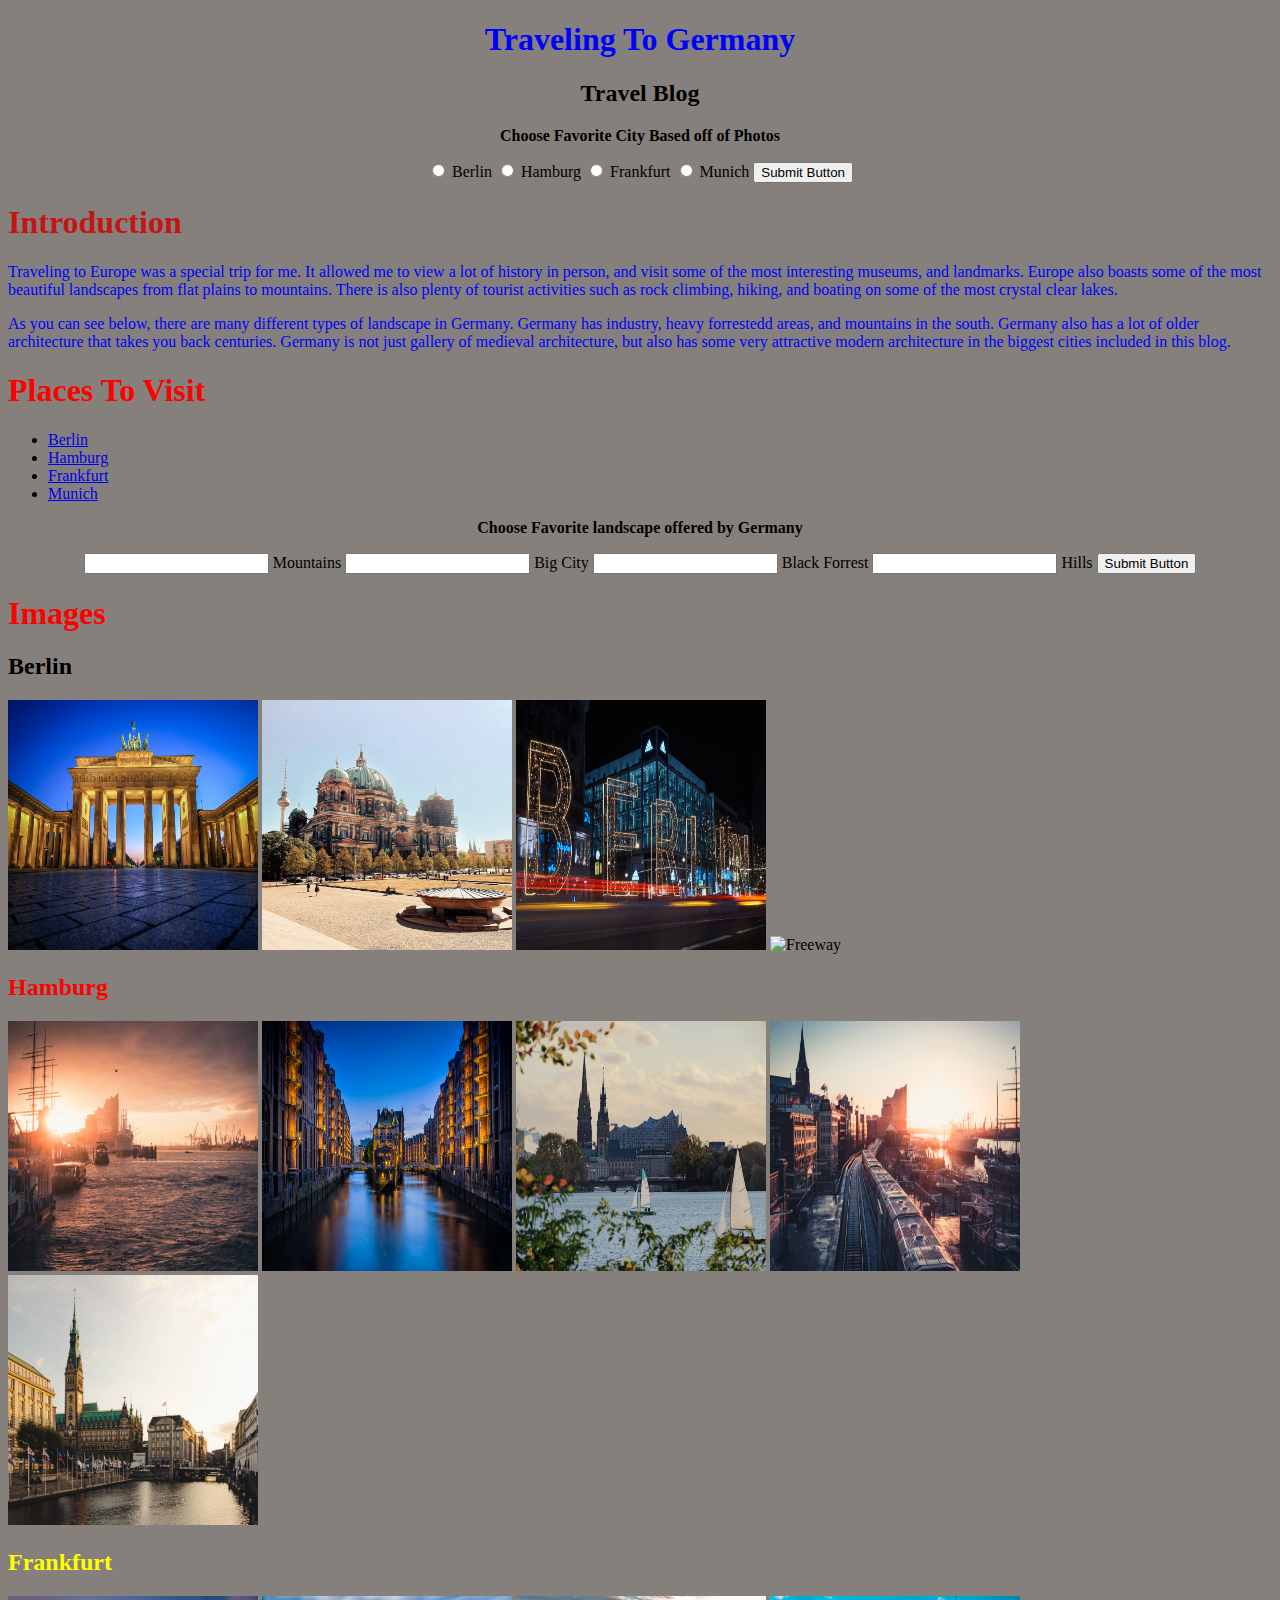
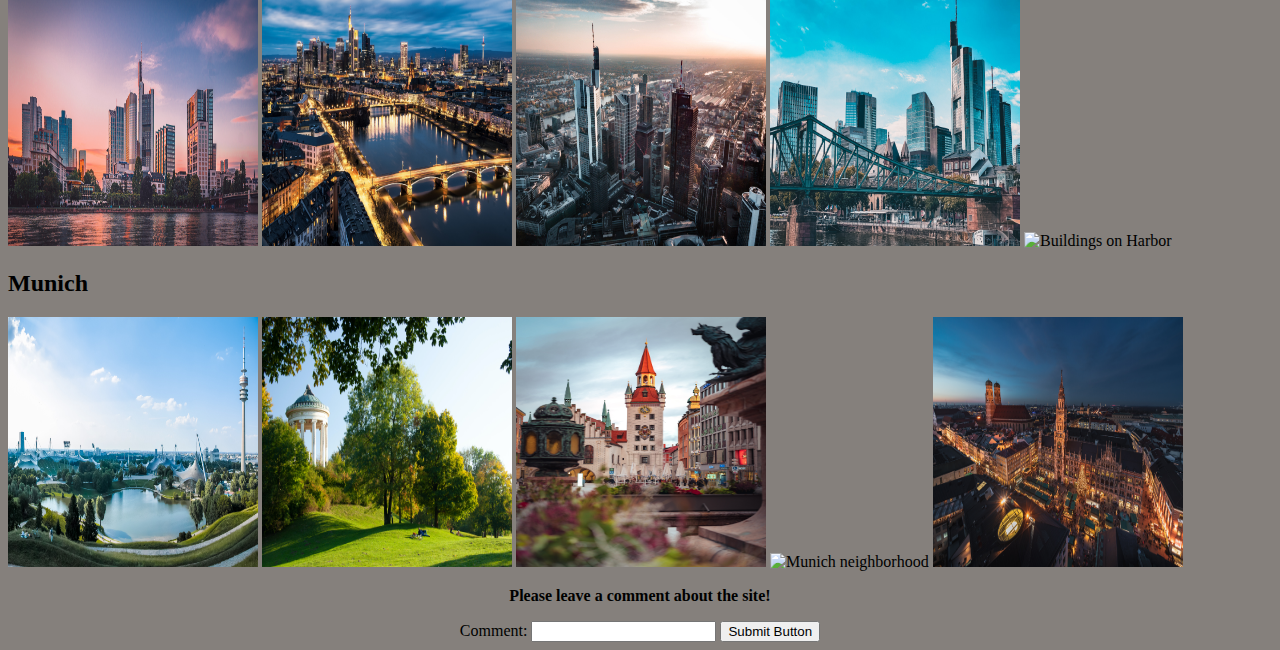
==== KurtContent1/Germany.html @ 08c4eaf8 "First content page(Germany) by Kurt Jeikowski" ====
<!DOCTYPE html>
<html>
    <head>
        <link rel="stylesheet" href="GermanyStyles.css">
        <title>Germany</title>
        <h1>Traveling To Germany</h1>
        <h2>Travel Blog</h2>
    </head>

    <p id="FORM">Choose Favorite City Based off of Photos</p>
    <form>
        <input type="radio" id="Berlin">
        <label for="Berlin">Berlin</label>
        <input type="radio" id="Hamburg">
        <label for="Hamburg">Hamburg</label>
        <input type="radio" id="Frankfurt">
        <label for="Frankfurt">Frankfurt</label>
        <input type="radio" id="Munich">
        <label for="Munich">Munich</label>
        <input type="submit" value="Submit Button">
    </form>
    <body>
        <div class="Introduction">
            <h1 class="Introduction_Header">Introduction</h1>
        
            <p>
            Traveling to Europe was a special trip for me. It allowed me to view a lot of history in person, 
            and visit some of the most interesting museums, and landmarks. Europe also boasts some of the most beautiful landscapes from flat plains to mountains. 
            There is also plenty of tourist activities such as rock climbing, hiking, 
            and boating on some of the most crystal clear lakes.
            </p>
            <p>
            As you can see below, there are many different types of landscape in Germany. Germany has industry, heavy forrestedd areas, 
            and mountains in the south. Germany also has a lot of older architecture that takes you back centuries. 
            Germany is not just gallery of medieval architecture, but also has some very attractive modern architecture in the biggest cities included in this blog.
            </p>
        </div>
        <div class="Places to Visit">
            <h1 class="Places_Header">Places To Visit</h1>
            <ul>
                <li><a href="#Berlin">Berlin</a></li>
                <li><a href="#Hamburg">Hamburg</a></li>
                <li><a href="#Frankfurt">Frankfurt</a></li>
                <li><a href ="#Munich">Munich</a></li>
            </ul>
        </div>
        <p id="FORM">Choose Favorite landscape offered by Germany</p>
        <form>
        <input type="text" id="Mountains">
        <label for="Mountains">Mountains</label>
        <input type="text" id="Big City">
        <label for="Big City">Big City</label>
        <input type="text" id="Black Forrest">
        <label for="Black Forrest">Black Forrest</label>
        <input type="text" id="Hills">
        <label for="Hills">Hills</label>
        <input type="submit" value="Submit Button">
        </form>
        <div class="Images">
            <h1 class="Images_Header">Images</h1>
            
            <div class="Berlin">
                <h2 id="Berlin">Berlin</h2>
            </div>
            <img src="image1.jpg" alt="Brandenburg Gate" width="250" height="250">
            <img src="image2.jpg" alt="Cathedral" width="250" height="250">
            <img src="image3.jpg" alt="Sign" width="250" height="250">
            <img src="image4.jpg" alt="Freeway" width="250" height="250">

            <div class="Hamburg">
                <h2 id="Hamburg">Hamburg</h2>
            </div>
            <img src="image5.jpg" alt="Harbor" width="250" height="250">
            <img src="image6.jpg" alt="River" width="250" height="250">
            <img src="image7.jpg" alt="Cathedral on Lake" width="250" height="250">
            <img src="image8.jpg" alt="s-bahn" width="250" height="250">
            <img src="image9.jpg" alt="Buildings on Harbor" width="250" height="250">
            
            <div class="Frankfurt">
                <h2 id="Frankfurt">Frankfurt</h2>
            </div>
            <img src="image10.jpg" alt="Harbor" width="250" height="250">
            <img src="image11.jpg" alt="River" width="250" height="250">
            <img src="image12.jpg" alt="Cathedral on Lake" width="250" height="250">
            <img src="image13.jpg" alt="s-bahn" width="250" height="250">
            <img src="image14.jpg" alt="Buildings on Harbor" width="250" height="250">

            <div class="Munich">
                <h2 id="Munich">Munich</h2>
            </div>
            <img src="image15.jpg" alt="Munich pond" width="250" height="250">
            <img src="image16.jpg" alt="Munich park" width="250" height="250">
            <img src="image17.jpg" alt="Glockenspiel" width="250" height="250">
            <img src="image18.jpg" alt="Munich neighborhood" width="250" height="250">
            <img src="image19.jpg" alt="Christmas festival" width="250" height="250">
        </div>
        <p id="Comment">Please leave a comment about the site!</p>
        <form>
            <label for="Comment">Comment: </label>
            <input type="text" id="Mountains">
            <input type="submit" value="Submit Button">
            </form>
    </body>

</html>
---- KurtContent1/GermanyStyles.css ----
h1 {
    color: blue;
    text-align: center;
}
h2 {
    text-align: center;
}
body {
    background-color: rgb(133, 128, 124);
}
form {
    text-align: center;
}
#FORM {
    text-align: center;
    font-weight: bold;
    
}
#Comment {
    text-align: center;
    font-weight: bold;

}

.Introduction {
    color : blue;
    text-align: left;
}
.Introduction_Header {
    color : rgb(196, 21, 21);
    text-align: left;
    
}
.Places_Header {
    text-align: left;
    color: red;
}
.Images_Header {
    text-align: left;
    color: red;
}
#Berlin {
    text-align: left;
    font-weight: bold;
    color: black;
}
#Hamburg {
    text-align: left;
    font-weight: bold;
    color: red;
}
#Frankfurt {
    text-align: left;
    font-weight: bold;
    color:yellow;
}
#Munich {
    text-align: left;
    font-weight: bold;
    color: black;
}
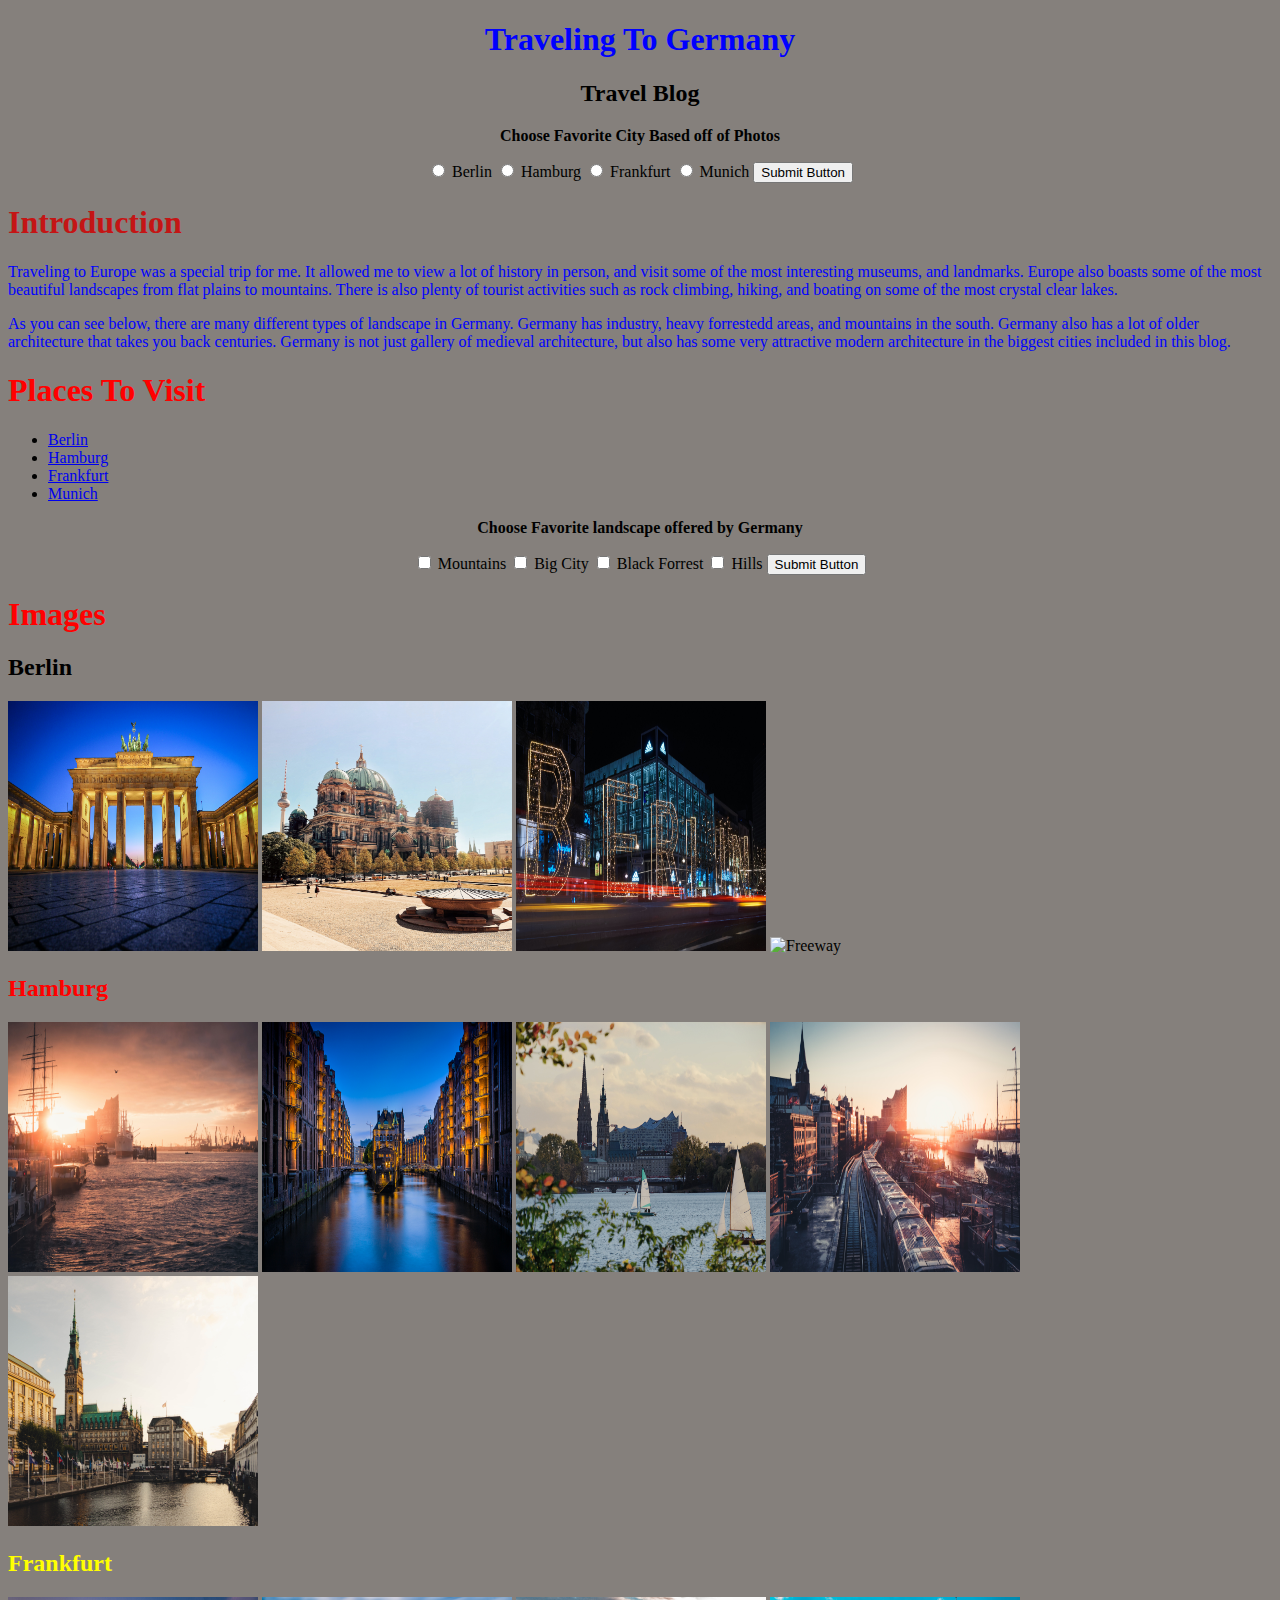
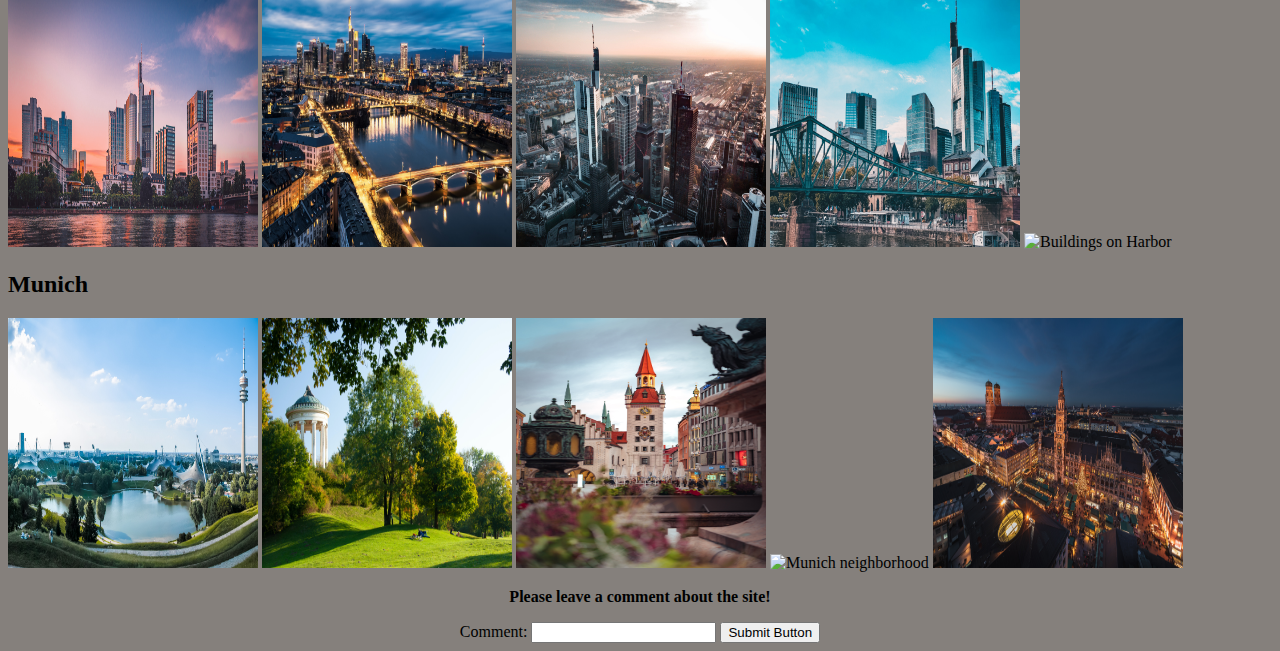
==== commit 6c53580b: "text to checkbox" ====
--- a/KurtContent1/Germany.html
+++ b/KurtContent1/Germany.html
@@ -46,13 +46,13 @@
         </div>
         <p id="FORM">Choose Favorite landscape offered by Germany</p>
         <form>
-        <input type="text" id="Mountains">
+        <input type="checkbox" id="Mountains">
         <label for="Mountains">Mountains</label>
-        <input type="text" id="Big City">
+        <input type="checkbox" id="Big City">
         <label for="Big City">Big City</label>
-        <input type="text" id="Black Forrest">
+        <input type="checkbox" id="Black Forrest">
         <label for="Black Forrest">Black Forrest</label>
-        <input type="text" id="Hills">
+        <input type="checkbox" id="Hills">
         <label for="Hills">Hills</label>
         <input type="submit" value="Submit Button">
         </form>
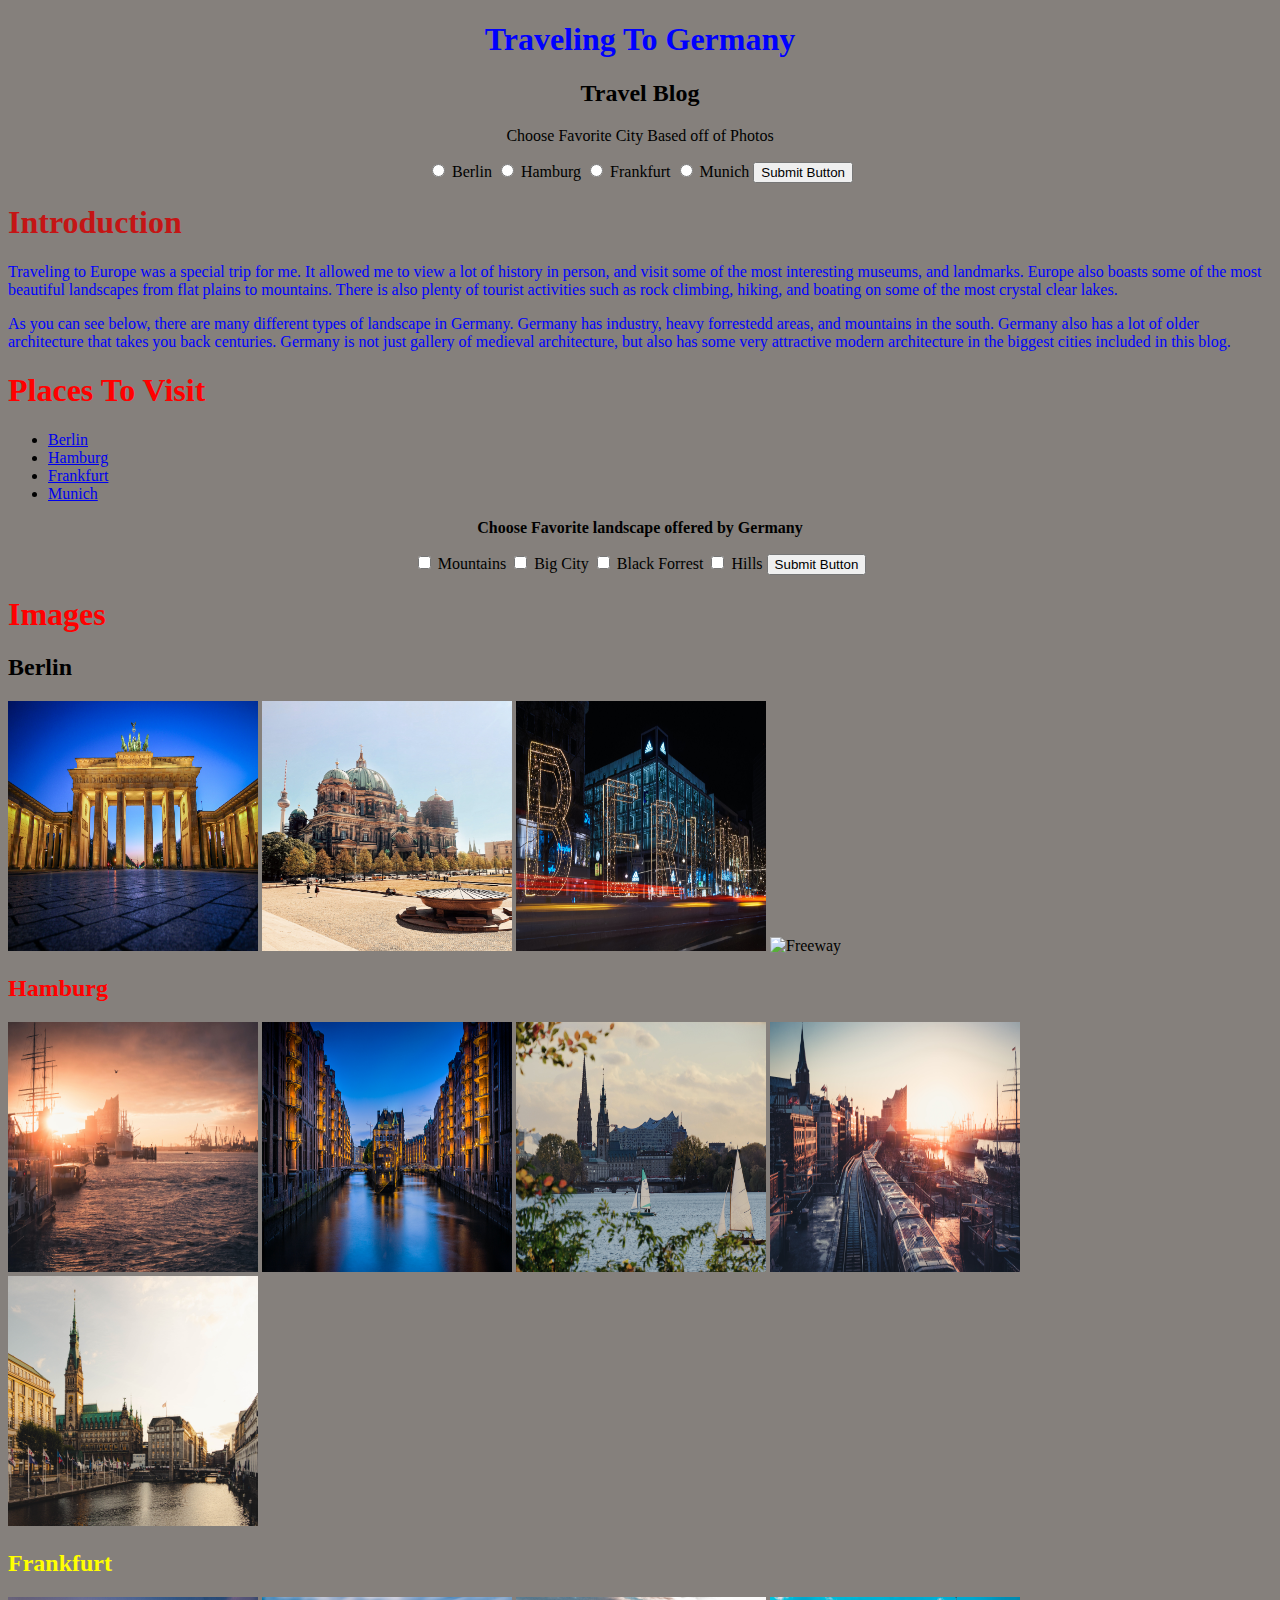
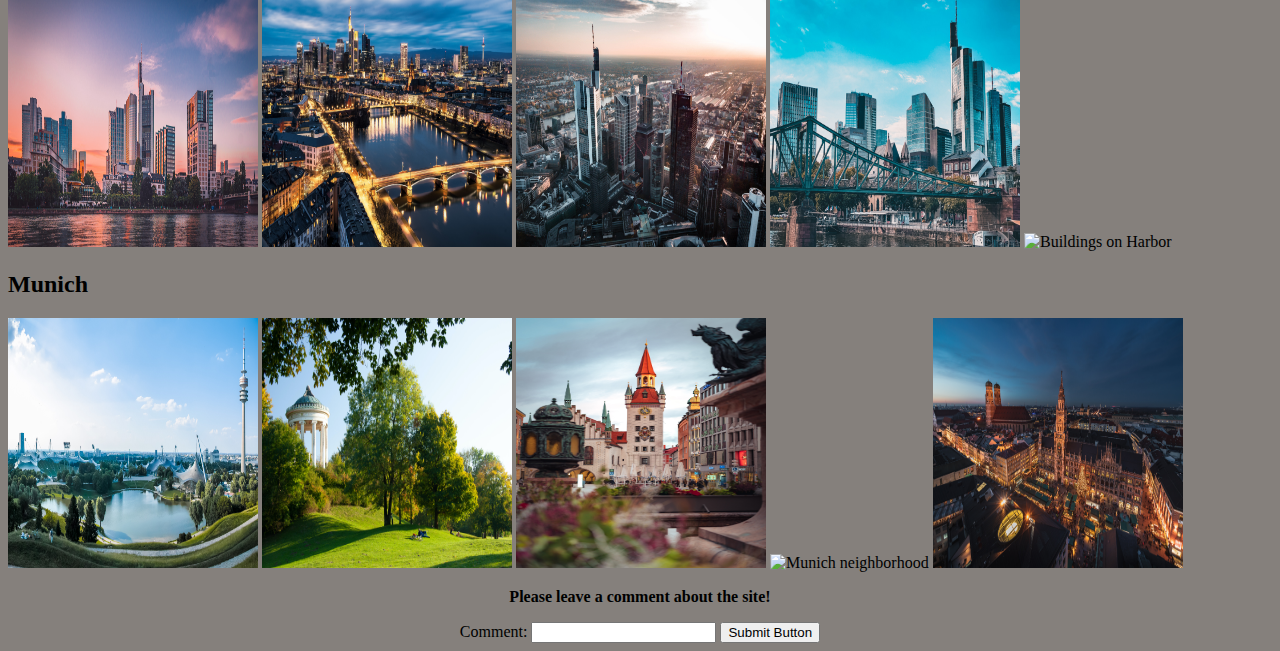
==== commit f8f8b9b2: "Verified with W3C" ====
--- a/KurtContent1/Germany.html
+++ b/KurtContent1/Germany.html
@@ -1,28 +1,30 @@
 <!DOCTYPE html>
 <html>
     <head>
+        <meta charset="UTF-8">
         <link rel="stylesheet" href="GermanyStyles.css">
         <title>Germany</title>
+    </head>
+    <body>
         <h1>Traveling To Germany</h1>
         <h2>Travel Blog</h2>
-    </head>
-
-    <p id="FORM">Choose Favorite City Based off of Photos</p>
+    
+    
+    <p id="radio_FORM">Choose Favorite City Based off of Photos</p>
     <form>
-        <input type="radio" id="Berlin">
-        <label for="Berlin">Berlin</label>
-        <input type="radio" id="Hamburg">
-        <label for="Hamburg">Hamburg</label>
-        <input type="radio" id="Frankfurt">
-        <label for="Frankfurt">Frankfurt</label>
-        <input type="radio" id="Munich">
-        <label for="Munich">Munich</label>
+        <input type="radio" id="Berlin_radio">
+        <label for="Berlin_radio">Berlin</label>
+        <input type="radio" id="Hamburg_radio">
+        <label for="Hamburg_radio">Hamburg</label>
+        <input type="radio" id="Frankfurt_radio">
+        <label for="Frankfurt_radio">Frankfurt</label>
+        <input type="radio" id="Munich_radio">
+        <label for="Munich_radio">Munich</label>
         <input type="submit" value="Submit Button">
     </form>
-    <body>
+    
         <div class="Introduction">
             <h1 class="Introduction_Header">Introduction</h1>
-        
             <p>
             Traveling to Europe was a special trip for me. It allowed me to view a lot of history in person, 
             and visit some of the most interesting museums, and landmarks. Europe also boasts some of the most beautiful landscapes from flat plains to mountains. 
@@ -44,23 +46,23 @@
                 <li><a href ="#Munich">Munich</a></li>
             </ul>
         </div>
-        <p id="FORM">Choose Favorite landscape offered by Germany</p>
+        <p id="checkbox_FORM">Choose Favorite landscape offered by Germany</p>
         <form>
-        <input type="checkbox" id="Mountains">
-        <label for="Mountains">Mountains</label>
-        <input type="checkbox" id="Big City">
-        <label for="Big City">Big City</label>
-        <input type="checkbox" id="Black Forrest">
-        <label for="Black Forrest">Black Forrest</label>
-        <input type="checkbox" id="Hills">
-        <label for="Hills">Hills</label>
+        <input type="checkbox" id="Mountains_checkbox">
+        <label for="Mountains_checkbox">Mountains</label>
+        <input type="checkbox" id="Big_City_checkbox">
+        <label for="Big_City_checkbox">Big City</label>
+        <input type="checkbox" id="Black_Forrest_checkbox">
+        <label for="Black_Forrest_checkbox">Black Forrest</label>
+        <input type="checkbox" id="Hills_checkbox">
+        <label for="Hills_checkbox">Hills</label>
         <input type="submit" value="Submit Button">
         </form>
         <div class="Images">
             <h1 class="Images_Header">Images</h1>
             
             <div class="Berlin">
-                <h2 id="Berlin">Berlin</h2>
+                <h2 id="Berlin_header">Berlin</h2>
             </div>
             <img src="image1.jpg" alt="Brandenburg Gate" width="250" height="250">
             <img src="image2.jpg" alt="Cathedral" width="250" height="250">
@@ -68,7 +70,7 @@
             <img src="image4.jpg" alt="Freeway" width="250" height="250">
 
             <div class="Hamburg">
-                <h2 id="Hamburg">Hamburg</h2>
+                <h2 id="Hamburg_header">Hamburg</h2>
             </div>
             <img src="image5.jpg" alt="Harbor" width="250" height="250">
             <img src="image6.jpg" alt="River" width="250" height="250">
@@ -77,7 +79,7 @@
             <img src="image9.jpg" alt="Buildings on Harbor" width="250" height="250">
             
             <div class="Frankfurt">
-                <h2 id="Frankfurt">Frankfurt</h2>
+                <h2 id="Frankfurt_header">Frankfurt</h2>
             </div>
             <img src="image10.jpg" alt="Harbor" width="250" height="250">
             <img src="image11.jpg" alt="River" width="250" height="250">
@@ -86,7 +88,7 @@
             <img src="image14.jpg" alt="Buildings on Harbor" width="250" height="250">
 
             <div class="Munich">
-                <h2 id="Munich">Munich</h2>
+                <h2 id="Munich_header">Munich</h2>
             </div>
             <img src="image15.jpg" alt="Munich pond" width="250" height="250">
             <img src="image16.jpg" alt="Munich park" width="250" height="250">
@@ -96,8 +98,8 @@
         </div>
         <p id="Comment">Please leave a comment about the site!</p>
         <form>
-            <label for="Comment">Comment: </label>
-            <input type="text" id="Mountains">
+            <label for="Mountains_comment">Comment: </label>
+            <input type="text" id="Mountains_comment">
             <input type="submit" value="Submit Button">
             </form>
     </body>
--- a/KurtContent1/GermanyStyles.css
+++ b/KurtContent1/GermanyStyles.css
@@ -11,7 +11,7 @@
 form {
     text-align: center;
 }
-#FORM {
+#checkbox_FORM {
     text-align: center;
     font-weight: bold;
     
@@ -20,6 +20,9 @@
     text-align: center;
     font-weight: bold;
 
+}
+#radio_FORM {
+    text-align: center;
 }
 
 .Introduction {
@@ -39,22 +42,22 @@
     text-align: left;
     color: red;
 }
-#Berlin {
+#Berlin_header {
     text-align: left;
     font-weight: bold;
     color: black;
 }
-#Hamburg {
+#Hamburg_header {
     text-align: left;
     font-weight: bold;
     color: red;
 }
-#Frankfurt {
+#Frankfurt_header {
     text-align: left;
     font-weight: bold;
     color:yellow;
 }
-#Munich {
+#Munich_header {
     text-align: left;
     font-weight: bold;
     color: black;
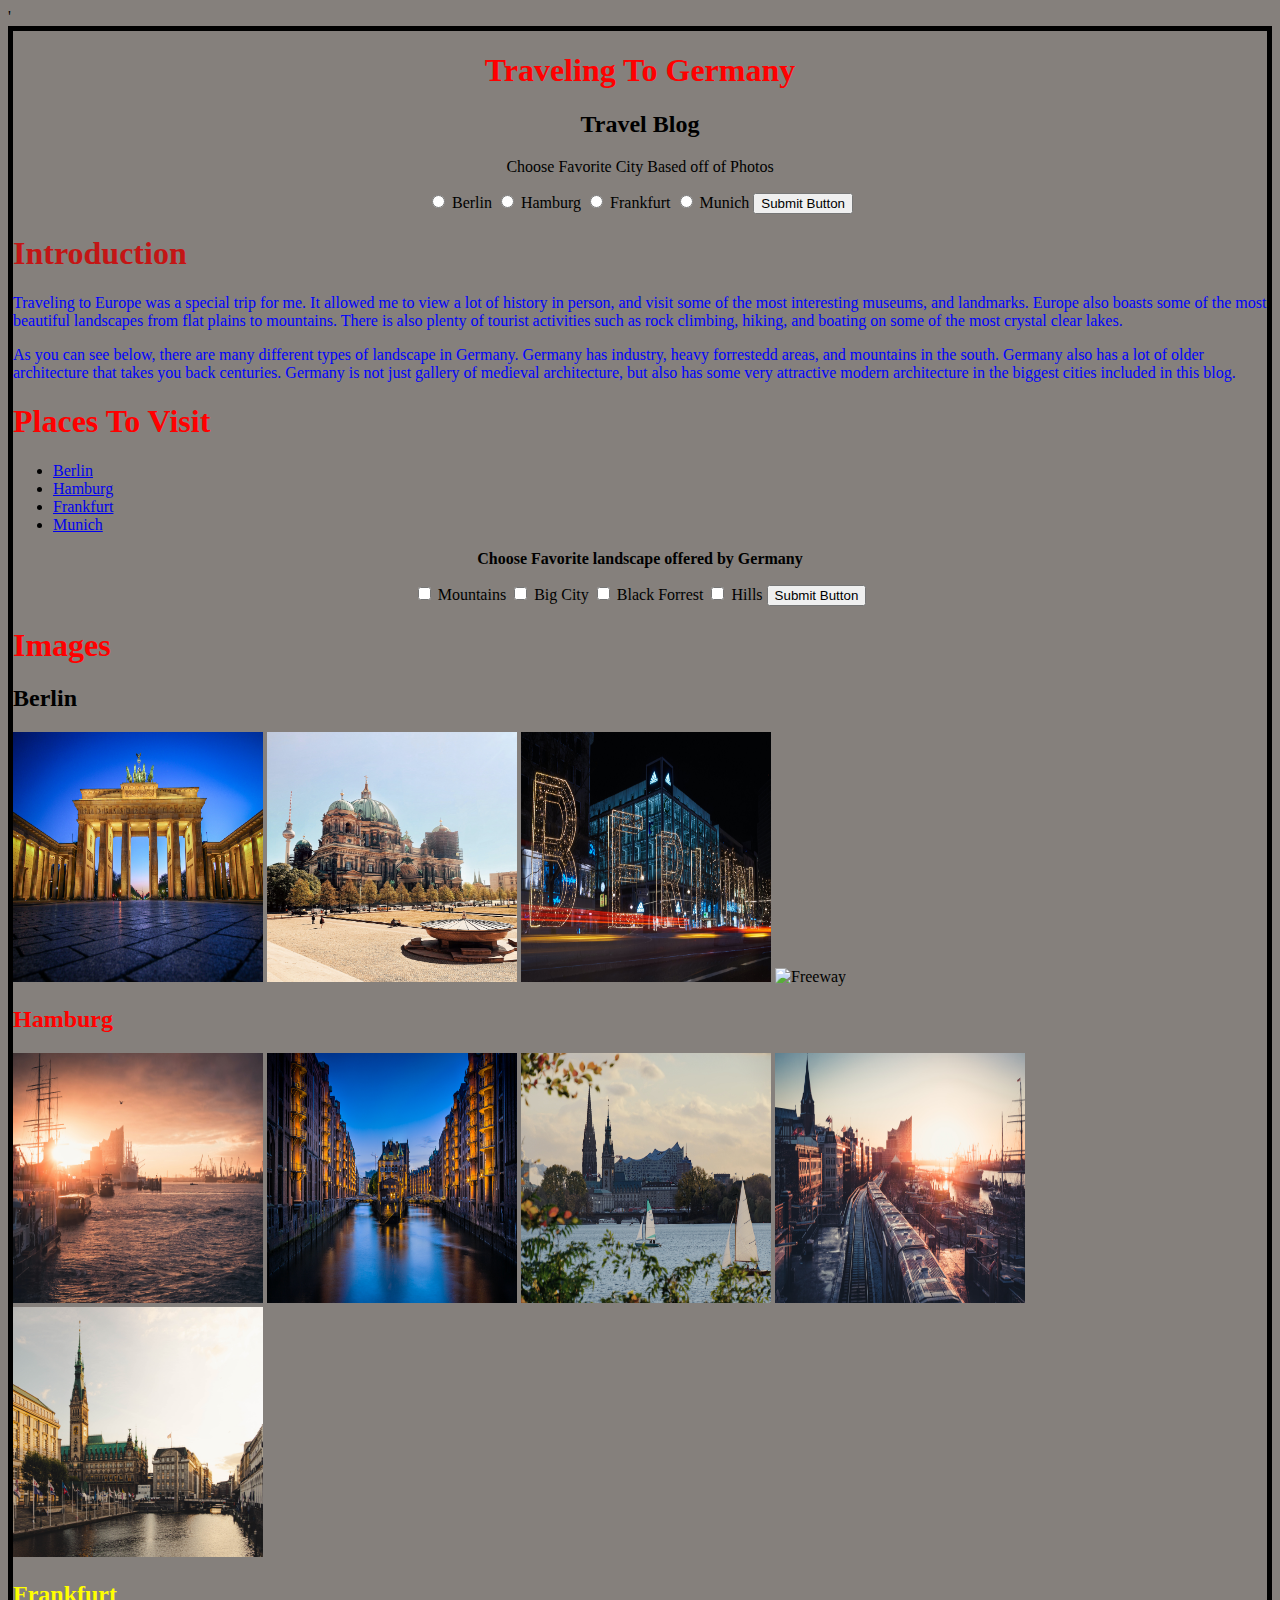
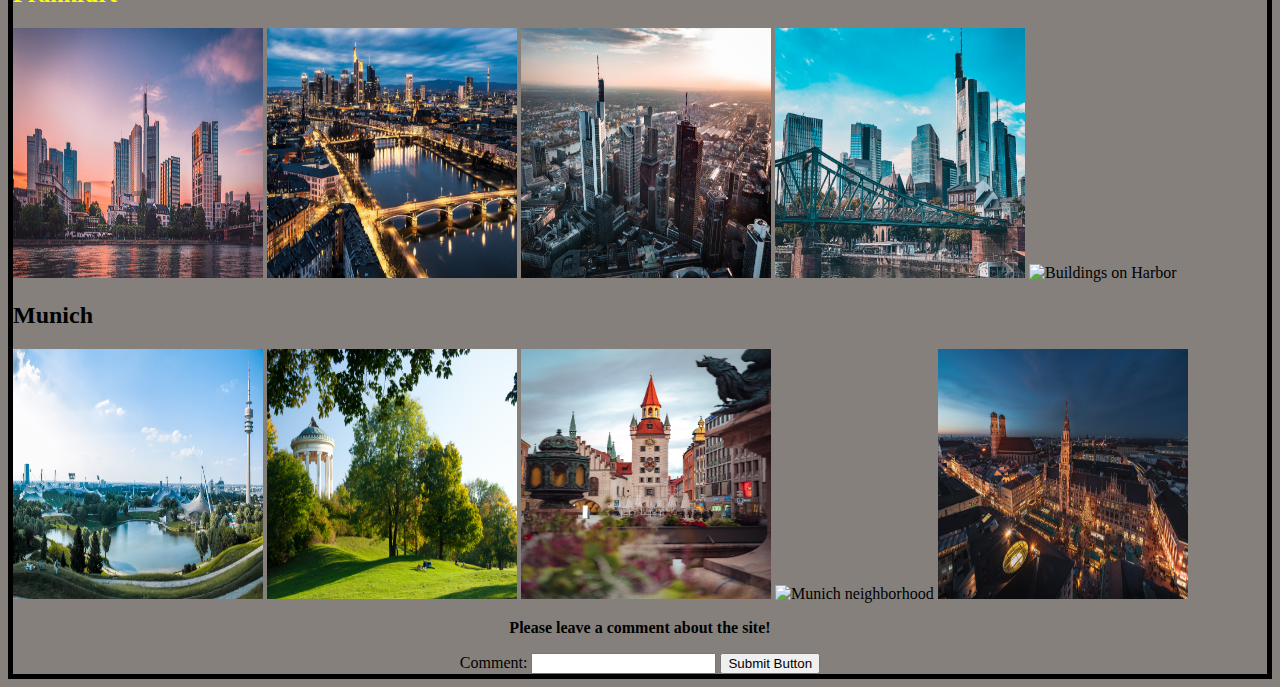
==== commit 2f051e2c: "Austria Commit" ====
--- a/KurtContent1/Germany.html
+++ b/KurtContent1/Germany.html
@@ -5,7 +5,8 @@
         <link rel="stylesheet" href="GermanyStyles.css">
         <title>Germany</title>
     </head>
-    <body>
+    <body>'
+    <div id="border">
         <h1>Traveling To Germany</h1>
         <h2>Travel Blog</h2>
     
@@ -102,6 +103,7 @@
             <input type="text" id="Mountains_comment">
             <input type="submit" value="Submit Button">
             </form>
+        </div>
     </body>
 
 </html>
--- a/KurtContent1/GermanyStyles.css
+++ b/KurtContent1/GermanyStyles.css
@@ -1,5 +1,5 @@
 h1 {
-    color: blue;
+    color: red;
     text-align: center;
 }
 h2 {
@@ -61,4 +61,9 @@
     text-align: left;
     font-weight: bold;
     color: black;
+}
+#border {
+    border-color: black;
+    border-style: solid;
+    border-width: thick;
 }